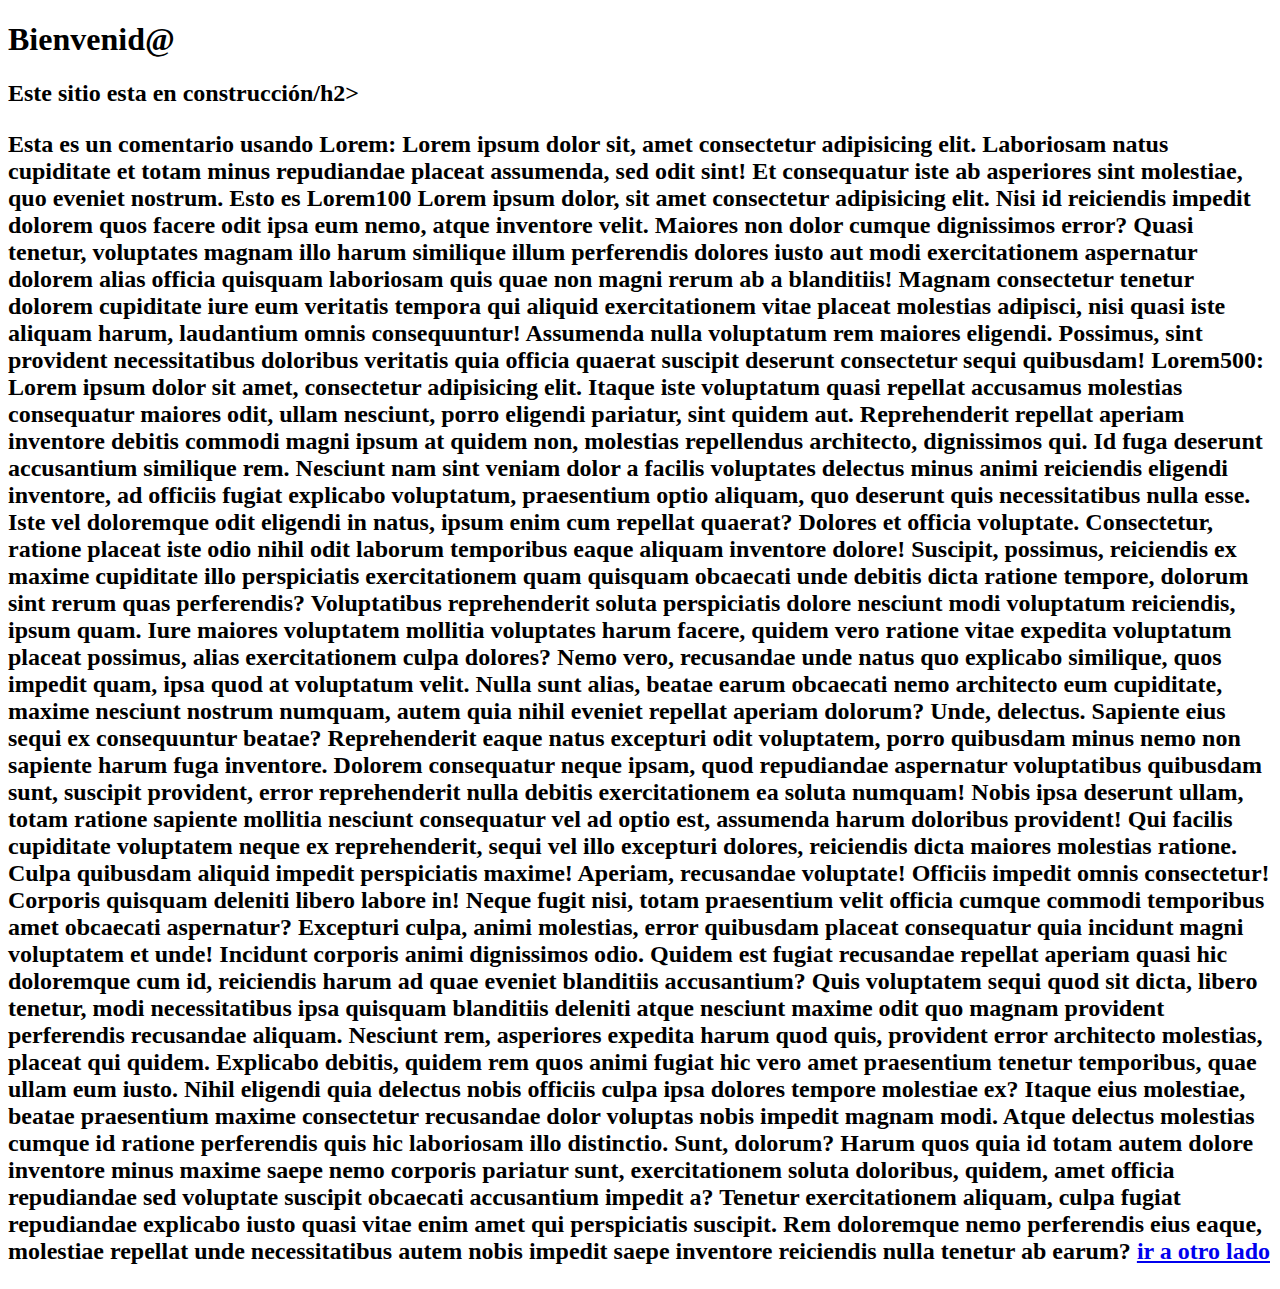
==== index.html @ c5bebebd "update" ====
<!doctype html>
<html>

<head>
    <title>Harrison Malagon</title>
    <meta charset="utf-8">
</head>

<body>

    <h1>Bienvenid@</h1>
    <h2>Este sitio esta en construcción/h2>
    <p>
        Esta es un comentario usando Lorem:
        Lorem ipsum dolor sit, amet consectetur adipisicing elit. Laboriosam natus cupiditate et totam minus repudiandae
        placeat assumenda, sed odit sint! Et consequatur iste ab asperiores sint molestiae, quo eveniet nostrum.
        Esto es Lorem100
        Lorem ipsum dolor, sit amet consectetur adipisicing elit. Nisi id reiciendis impedit dolorem quos facere odit ipsa eum nemo, atque inventore velit. Maiores non dolor cumque dignissimos error? Quasi tenetur, voluptates magnam illo harum similique illum perferendis dolores iusto aut modi exercitationem aspernatur dolorem alias officia quisquam laboriosam quis quae non magni rerum ab a blanditiis! Magnam consectetur tenetur dolorem cupiditate iure eum veritatis tempora qui aliquid exercitationem vitae placeat molestias adipisci, nisi quasi iste aliquam harum, laudantium omnis consequuntur! Assumenda nulla voluptatum rem maiores eligendi. Possimus, sint provident necessitatibus doloribus veritatis quia officia quaerat suscipit deserunt consectetur sequi quibusdam!
        Lorem500:
        Lorem ipsum dolor sit amet, consectetur adipisicing elit. Itaque iste voluptatum quasi repellat accusamus molestias consequatur maiores odit, ullam nesciunt, porro eligendi pariatur, sint quidem aut. Reprehenderit repellat aperiam inventore debitis commodi magni ipsum at quidem non, molestias repellendus architecto, dignissimos qui. Id fuga deserunt accusantium similique rem. Nesciunt nam sint veniam dolor a facilis voluptates delectus minus animi reiciendis eligendi inventore, ad officiis fugiat explicabo voluptatum, praesentium optio aliquam, quo deserunt quis necessitatibus nulla esse. Iste vel doloremque odit eligendi in natus, ipsum enim cum repellat quaerat? Dolores et officia voluptate. Consectetur, ratione placeat iste odio nihil odit laborum temporibus eaque aliquam inventore dolore! Suscipit, possimus, reiciendis ex maxime cupiditate illo perspiciatis exercitationem quam quisquam obcaecati unde debitis dicta ratione tempore, dolorum sint rerum quas perferendis? Voluptatibus reprehenderit soluta perspiciatis dolore nesciunt modi voluptatum reiciendis, ipsum quam. Iure maiores voluptatem mollitia voluptates harum facere, quidem vero ratione vitae expedita voluptatum placeat possimus, alias exercitationem culpa dolores? Nemo vero, recusandae unde natus quo explicabo similique, quos impedit quam, ipsa quod at voluptatum velit. Nulla sunt alias, beatae earum obcaecati nemo architecto eum cupiditate, maxime nesciunt nostrum numquam, autem quia nihil eveniet repellat aperiam dolorum? Unde, delectus. Sapiente eius sequi ex consequuntur beatae? Reprehenderit eaque natus excepturi odit voluptatem, porro quibusdam minus nemo non sapiente harum fuga inventore. Dolorem consequatur neque ipsam, quod repudiandae aspernatur voluptatibus quibusdam sunt, suscipit provident, error reprehenderit nulla debitis exercitationem ea soluta numquam! Nobis ipsa deserunt ullam, totam ratione sapiente mollitia nesciunt consequatur vel ad optio est, assumenda harum doloribus provident! Qui facilis cupiditate voluptatem neque ex reprehenderit, sequi vel illo excepturi dolores, reiciendis dicta maiores molestias ratione. Culpa quibusdam aliquid impedit perspiciatis maxime! Aperiam, recusandae voluptate! Officiis impedit omnis consectetur! Corporis quisquam deleniti libero labore in! Neque fugit nisi, totam praesentium velit officia cumque commodi temporibus amet obcaecati aspernatur? Excepturi culpa, animi molestias, error quibusdam placeat consequatur quia incidunt magni voluptatem et unde! Incidunt corporis animi dignissimos odio. Quidem est fugiat recusandae repellat aperiam quasi hic doloremque cum id, reiciendis harum ad quae eveniet blanditiis accusantium? Quis voluptatem sequi quod sit dicta, libero tenetur, modi necessitatibus ipsa quisquam blanditiis deleniti atque nesciunt maxime odit quo magnam provident perferendis recusandae aliquam. Nesciunt rem, asperiores expedita harum quod quis, provident error architecto molestias, placeat qui quidem. Explicabo debitis, quidem rem quos animi fugiat hic vero amet praesentium tenetur temporibus, quae ullam eum iusto. Nihil eligendi quia delectus nobis officiis culpa ipsa dolores tempore molestiae ex? Itaque eius molestiae, beatae praesentium maxime consectetur recusandae dolor voluptas nobis impedit magnam modi. Atque delectus molestias cumque id ratione perferendis quis hic laboriosam illo distinctio. Sunt, dolorum? Harum quos quia id totam autem dolore inventore minus maxime saepe nemo corporis pariatur sunt, exercitationem soluta doloribus, quidem, amet officia repudiandae sed voluptate suscipit obcaecati accusantium impedit a? Tenetur exercitationem aliquam, culpa fugiat repudiandae explicabo iusto quasi vitae enim amet qui perspiciatis suscipit. Rem doloremque nemo perferendis eius eaque, molestiae repellat unde necessitatibus autem nobis impedit saepe inventore reiciendis nulla tenetur ab earum?
        
<a href="Pagina2.html">ir a otro lado</a>

</body>

</html>
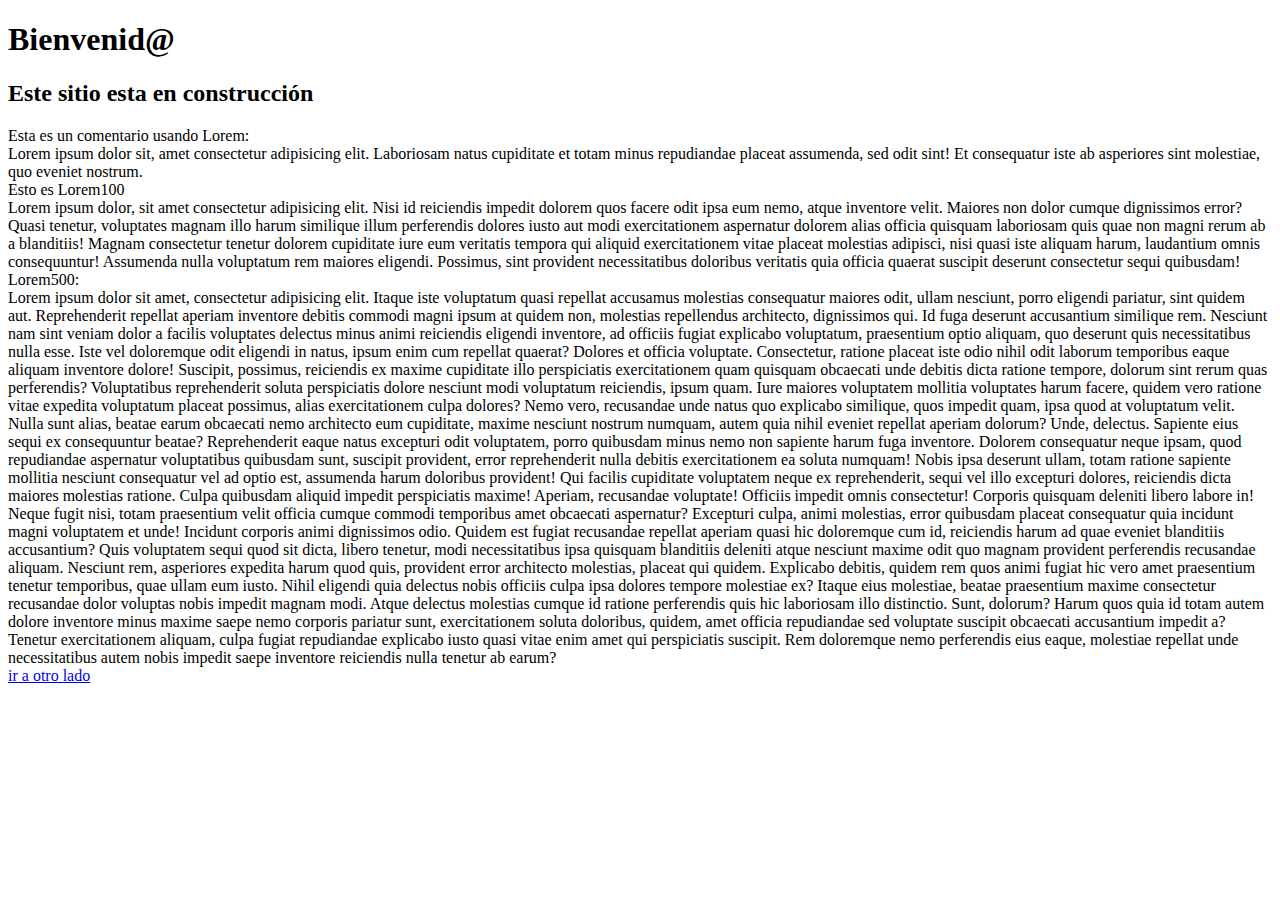
==== commit 26e890cd: "update" ====
--- a/index.html
+++ b/index.html
@@ -9,15 +9,15 @@
 <body>
 
     <h1>Bienvenid@</h1>
-    <h2>Este sitio esta en construcción/h2>
+    <h2>Este sitio esta en construcción</h2>
     <p>
-        Esta es un comentario usando Lorem:
+        Esta es un comentario usando Lorem:</br>
         Lorem ipsum dolor sit, amet consectetur adipisicing elit. Laboriosam natus cupiditate et totam minus repudiandae
-        placeat assumenda, sed odit sint! Et consequatur iste ab asperiores sint molestiae, quo eveniet nostrum.
-        Esto es Lorem100
-        Lorem ipsum dolor, sit amet consectetur adipisicing elit. Nisi id reiciendis impedit dolorem quos facere odit ipsa eum nemo, atque inventore velit. Maiores non dolor cumque dignissimos error? Quasi tenetur, voluptates magnam illo harum similique illum perferendis dolores iusto aut modi exercitationem aspernatur dolorem alias officia quisquam laboriosam quis quae non magni rerum ab a blanditiis! Magnam consectetur tenetur dolorem cupiditate iure eum veritatis tempora qui aliquid exercitationem vitae placeat molestias adipisci, nisi quasi iste aliquam harum, laudantium omnis consequuntur! Assumenda nulla voluptatum rem maiores eligendi. Possimus, sint provident necessitatibus doloribus veritatis quia officia quaerat suscipit deserunt consectetur sequi quibusdam!
-        Lorem500:
-        Lorem ipsum dolor sit amet, consectetur adipisicing elit. Itaque iste voluptatum quasi repellat accusamus molestias consequatur maiores odit, ullam nesciunt, porro eligendi pariatur, sint quidem aut. Reprehenderit repellat aperiam inventore debitis commodi magni ipsum at quidem non, molestias repellendus architecto, dignissimos qui. Id fuga deserunt accusantium similique rem. Nesciunt nam sint veniam dolor a facilis voluptates delectus minus animi reiciendis eligendi inventore, ad officiis fugiat explicabo voluptatum, praesentium optio aliquam, quo deserunt quis necessitatibus nulla esse. Iste vel doloremque odit eligendi in natus, ipsum enim cum repellat quaerat? Dolores et officia voluptate. Consectetur, ratione placeat iste odio nihil odit laborum temporibus eaque aliquam inventore dolore! Suscipit, possimus, reiciendis ex maxime cupiditate illo perspiciatis exercitationem quam quisquam obcaecati unde debitis dicta ratione tempore, dolorum sint rerum quas perferendis? Voluptatibus reprehenderit soluta perspiciatis dolore nesciunt modi voluptatum reiciendis, ipsum quam. Iure maiores voluptatem mollitia voluptates harum facere, quidem vero ratione vitae expedita voluptatum placeat possimus, alias exercitationem culpa dolores? Nemo vero, recusandae unde natus quo explicabo similique, quos impedit quam, ipsa quod at voluptatum velit. Nulla sunt alias, beatae earum obcaecati nemo architecto eum cupiditate, maxime nesciunt nostrum numquam, autem quia nihil eveniet repellat aperiam dolorum? Unde, delectus. Sapiente eius sequi ex consequuntur beatae? Reprehenderit eaque natus excepturi odit voluptatem, porro quibusdam minus nemo non sapiente harum fuga inventore. Dolorem consequatur neque ipsam, quod repudiandae aspernatur voluptatibus quibusdam sunt, suscipit provident, error reprehenderit nulla debitis exercitationem ea soluta numquam! Nobis ipsa deserunt ullam, totam ratione sapiente mollitia nesciunt consequatur vel ad optio est, assumenda harum doloribus provident! Qui facilis cupiditate voluptatem neque ex reprehenderit, sequi vel illo excepturi dolores, reiciendis dicta maiores molestias ratione. Culpa quibusdam aliquid impedit perspiciatis maxime! Aperiam, recusandae voluptate! Officiis impedit omnis consectetur! Corporis quisquam deleniti libero labore in! Neque fugit nisi, totam praesentium velit officia cumque commodi temporibus amet obcaecati aspernatur? Excepturi culpa, animi molestias, error quibusdam placeat consequatur quia incidunt magni voluptatem et unde! Incidunt corporis animi dignissimos odio. Quidem est fugiat recusandae repellat aperiam quasi hic doloremque cum id, reiciendis harum ad quae eveniet blanditiis accusantium? Quis voluptatem sequi quod sit dicta, libero tenetur, modi necessitatibus ipsa quisquam blanditiis deleniti atque nesciunt maxime odit quo magnam provident perferendis recusandae aliquam. Nesciunt rem, asperiores expedita harum quod quis, provident error architecto molestias, placeat qui quidem. Explicabo debitis, quidem rem quos animi fugiat hic vero amet praesentium tenetur temporibus, quae ullam eum iusto. Nihil eligendi quia delectus nobis officiis culpa ipsa dolores tempore molestiae ex? Itaque eius molestiae, beatae praesentium maxime consectetur recusandae dolor voluptas nobis impedit magnam modi. Atque delectus molestias cumque id ratione perferendis quis hic laboriosam illo distinctio. Sunt, dolorum? Harum quos quia id totam autem dolore inventore minus maxime saepe nemo corporis pariatur sunt, exercitationem soluta doloribus, quidem, amet officia repudiandae sed voluptate suscipit obcaecati accusantium impedit a? Tenetur exercitationem aliquam, culpa fugiat repudiandae explicabo iusto quasi vitae enim amet qui perspiciatis suscipit. Rem doloremque nemo perferendis eius eaque, molestiae repellat unde necessitatibus autem nobis impedit saepe inventore reiciendis nulla tenetur ab earum?
+        placeat assumenda, sed odit sint! Et consequatur iste ab asperiores sint molestiae, quo eveniet nostrum.</br>
+        Esto es Lorem100</br>
+        Lorem ipsum dolor, sit amet consectetur adipisicing elit. Nisi id reiciendis impedit dolorem quos facere odit ipsa eum nemo, atque inventore velit. Maiores non dolor cumque dignissimos error? Quasi tenetur, voluptates magnam illo harum similique illum perferendis dolores iusto aut modi exercitationem aspernatur dolorem alias officia quisquam laboriosam quis quae non magni rerum ab a blanditiis! Magnam consectetur tenetur dolorem cupiditate iure eum veritatis tempora qui aliquid exercitationem vitae placeat molestias adipisci, nisi quasi iste aliquam harum, laudantium omnis consequuntur! Assumenda nulla voluptatum rem maiores eligendi. Possimus, sint provident necessitatibus doloribus veritatis quia officia quaerat suscipit deserunt consectetur sequi quibusdam!</br>
+        Lorem500:</br>
+        Lorem ipsum dolor sit amet, consectetur adipisicing elit. Itaque iste voluptatum quasi repellat accusamus molestias consequatur maiores odit, ullam nesciunt, porro eligendi pariatur, sint quidem aut. Reprehenderit repellat aperiam inventore debitis commodi magni ipsum at quidem non, molestias repellendus architecto, dignissimos qui. Id fuga deserunt accusantium similique rem. Nesciunt nam sint veniam dolor a facilis voluptates delectus minus animi reiciendis eligendi inventore, ad officiis fugiat explicabo voluptatum, praesentium optio aliquam, quo deserunt quis necessitatibus nulla esse. Iste vel doloremque odit eligendi in natus, ipsum enim cum repellat quaerat? Dolores et officia voluptate. Consectetur, ratione placeat iste odio nihil odit laborum temporibus eaque aliquam inventore dolore! Suscipit, possimus, reiciendis ex maxime cupiditate illo perspiciatis exercitationem quam quisquam obcaecati unde debitis dicta ratione tempore, dolorum sint rerum quas perferendis? Voluptatibus reprehenderit soluta perspiciatis dolore nesciunt modi voluptatum reiciendis, ipsum quam. Iure maiores voluptatem mollitia voluptates harum facere, quidem vero ratione vitae expedita voluptatum placeat possimus, alias exercitationem culpa dolores? Nemo vero, recusandae unde natus quo explicabo similique, quos impedit quam, ipsa quod at voluptatum velit. Nulla sunt alias, beatae earum obcaecati nemo architecto eum cupiditate, maxime nesciunt nostrum numquam, autem quia nihil eveniet repellat aperiam dolorum? Unde, delectus. Sapiente eius sequi ex consequuntur beatae? Reprehenderit eaque natus excepturi odit voluptatem, porro quibusdam minus nemo non sapiente harum fuga inventore. Dolorem consequatur neque ipsam, quod repudiandae aspernatur voluptatibus quibusdam sunt, suscipit provident, error reprehenderit nulla debitis exercitationem ea soluta numquam! Nobis ipsa deserunt ullam, totam ratione sapiente mollitia nesciunt consequatur vel ad optio est, assumenda harum doloribus provident! Qui facilis cupiditate voluptatem neque ex reprehenderit, sequi vel illo excepturi dolores, reiciendis dicta maiores molestias ratione. Culpa quibusdam aliquid impedit perspiciatis maxime! Aperiam, recusandae voluptate! Officiis impedit omnis consectetur! Corporis quisquam deleniti libero labore in! Neque fugit nisi, totam praesentium velit officia cumque commodi temporibus amet obcaecati aspernatur? Excepturi culpa, animi molestias, error quibusdam placeat consequatur quia incidunt magni voluptatem et unde! Incidunt corporis animi dignissimos odio. Quidem est fugiat recusandae repellat aperiam quasi hic doloremque cum id, reiciendis harum ad quae eveniet blanditiis accusantium? Quis voluptatem sequi quod sit dicta, libero tenetur, modi necessitatibus ipsa quisquam blanditiis deleniti atque nesciunt maxime odit quo magnam provident perferendis recusandae aliquam. Nesciunt rem, asperiores expedita harum quod quis, provident error architecto molestias, placeat qui quidem. Explicabo debitis, quidem rem quos animi fugiat hic vero amet praesentium tenetur temporibus, quae ullam eum iusto. Nihil eligendi quia delectus nobis officiis culpa ipsa dolores tempore molestiae ex? Itaque eius molestiae, beatae praesentium maxime consectetur recusandae dolor voluptas nobis impedit magnam modi. Atque delectus molestias cumque id ratione perferendis quis hic laboriosam illo distinctio. Sunt, dolorum? Harum quos quia id totam autem dolore inventore minus maxime saepe nemo corporis pariatur sunt, exercitationem soluta doloribus, quidem, amet officia repudiandae sed voluptate suscipit obcaecati accusantium impedit a? Tenetur exercitationem aliquam, culpa fugiat repudiandae explicabo iusto quasi vitae enim amet qui perspiciatis suscipit. Rem doloremque nemo perferendis eius eaque, molestiae repellat unde necessitatibus autem nobis impedit saepe inventore reiciendis nulla tenetur ab earum?</br>
         
 <a href="Pagina2.html">ir a otro lado</a>
 
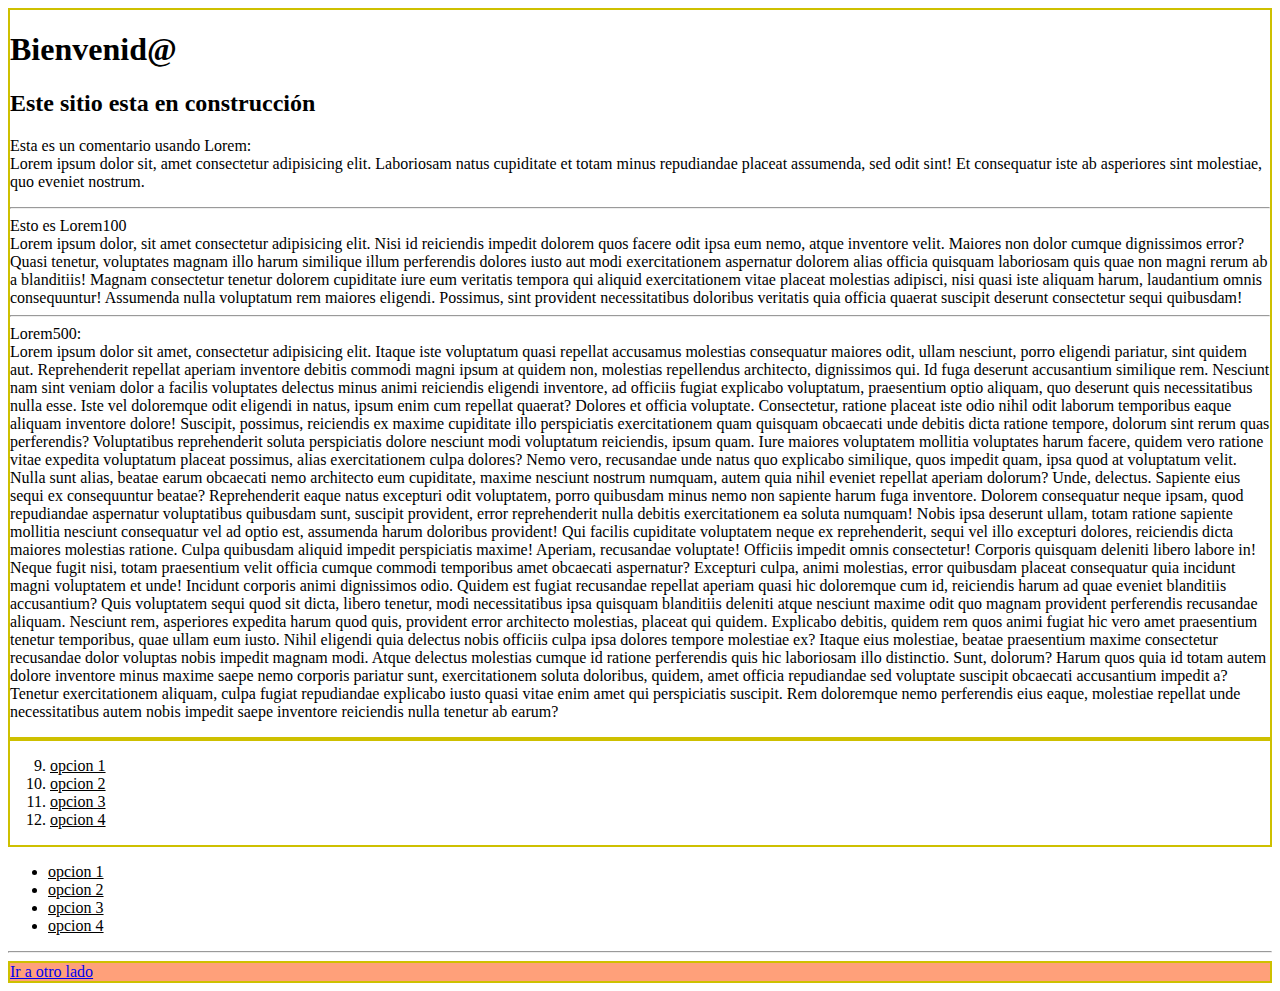
==== commit a83ca60a: "Actualizacion de Pagina 2, Multimedia" ====
--- a/index.html
+++ b/index.html
@@ -3,24 +3,57 @@
 
 <head>
     <title>Harrison Malagon</title>
+    <link rel="shortcut icon" href="imgs/foto_ave.jpg" type="image/x-icon">
     <meta charset="utf-8">
+    <!-- <style type="text/css">
+    </style> -->
+    <!--Esto hace referencia al estilo del Sitio-->
+    <link rel="stylesheet" href="css/main.css">
+
 </head>
 
 <body>
+    
+    <header class="seccion">
+        <h1>Bienvenid@</h1>
+        <h2>Este sitio esta en construcción</h2>
+        <p>
+            Esta es un comentario usando Lorem:</br>
+            Lorem ipsum dolor sit, amet consectetur adipisicing elit. Laboriosam natus cupiditate et totam minus repudiandae
+            placeat assumenda, sed odit sint! Et consequatur iste ab asperiores sint molestiae, quo eveniet nostrum.</br>
+            <hr>Esto es Lorem100</br>
+            Lorem ipsum dolor, sit amet consectetur adipisicing elit. Nisi id reiciendis impedit dolorem quos facere odit ipsa eum nemo, atque inventore velit. Maiores non dolor cumque dignissimos error? Quasi tenetur, voluptates magnam illo harum similique illum perferendis dolores iusto aut modi exercitationem aspernatur dolorem alias officia quisquam laboriosam quis quae non magni rerum ab a blanditiis! Magnam consectetur tenetur dolorem cupiditate iure eum veritatis tempora qui aliquid exercitationem vitae placeat molestias adipisci, nisi quasi iste aliquam harum, laudantium omnis consequuntur! Assumenda nulla voluptatum rem maiores eligendi. Possimus, sint provident necessitatibus doloribus veritatis quia officia quaerat suscipit deserunt consectetur sequi quibusdam!</br>
+            <hr>
+            Lorem500:</br>
+            Lorem ipsum dolor sit amet, consectetur adipisicing elit. Itaque iste voluptatum quasi repellat accusamus molestias consequatur maiores odit, ullam nesciunt, porro eligendi pariatur, sint quidem aut. Reprehenderit repellat aperiam inventore debitis commodi magni ipsum at quidem non, molestias repellendus architecto, dignissimos qui. Id fuga deserunt accusantium similique rem. Nesciunt nam sint veniam dolor a facilis voluptates delectus minus animi reiciendis eligendi inventore, ad officiis fugiat explicabo voluptatum, praesentium optio aliquam, quo deserunt quis necessitatibus nulla esse. Iste vel doloremque odit eligendi in natus, ipsum enim cum repellat quaerat? Dolores et officia voluptate. Consectetur, ratione placeat iste odio nihil odit laborum temporibus eaque aliquam inventore dolore! Suscipit, possimus, reiciendis ex maxime cupiditate illo perspiciatis exercitationem quam quisquam obcaecati unde debitis dicta ratione tempore, dolorum sint rerum quas perferendis? Voluptatibus reprehenderit soluta perspiciatis dolore nesciunt modi voluptatum reiciendis, ipsum quam. Iure maiores voluptatem mollitia voluptates harum facere, quidem vero ratione vitae expedita voluptatum placeat possimus, alias exercitationem culpa dolores? Nemo vero, recusandae unde natus quo explicabo similique, quos impedit quam, ipsa quod at voluptatum velit. Nulla sunt alias, beatae earum obcaecati nemo architecto eum cupiditate, maxime nesciunt nostrum numquam, autem quia nihil eveniet repellat aperiam dolorum? Unde, delectus. Sapiente eius sequi ex consequuntur beatae? Reprehenderit eaque natus excepturi odit voluptatem, porro quibusdam minus nemo non sapiente harum fuga inventore. Dolorem consequatur neque ipsam, quod repudiandae aspernatur voluptatibus quibusdam sunt, suscipit provident, error reprehenderit nulla debitis exercitationem ea soluta numquam! Nobis ipsa deserunt ullam, totam ratione sapiente mollitia nesciunt consequatur vel ad optio est, assumenda harum doloribus provident! Qui facilis cupiditate voluptatem neque ex reprehenderit, sequi vel illo excepturi dolores, reiciendis dicta maiores molestias ratione. Culpa quibusdam aliquid impedit perspiciatis maxime! Aperiam, recusandae voluptate! Officiis impedit omnis consectetur! Corporis quisquam deleniti libero labore in! Neque fugit nisi, totam praesentium velit officia cumque commodi temporibus amet obcaecati aspernatur? Excepturi culpa, animi molestias, error quibusdam placeat consequatur quia incidunt magni voluptatem et unde! Incidunt corporis animi dignissimos odio. Quidem est fugiat recusandae repellat aperiam quasi hic doloremque cum id, reiciendis harum ad quae eveniet blanditiis accusantium? Quis voluptatem sequi quod sit dicta, libero tenetur, modi necessitatibus ipsa quisquam blanditiis deleniti atque nesciunt maxime odit quo magnam provident perferendis recusandae aliquam. Nesciunt rem, asperiores expedita harum quod quis, provident error architecto molestias, placeat qui quidem. Explicabo debitis, quidem rem quos animi fugiat hic vero amet praesentium tenetur temporibus, quae ullam eum iusto. Nihil eligendi quia delectus nobis officiis culpa ipsa dolores tempore molestiae ex? Itaque eius molestiae, beatae praesentium maxime consectetur recusandae dolor voluptas nobis impedit magnam modi. Atque delectus molestias cumque id ratione perferendis quis hic laboriosam illo distinctio. Sunt, dolorum? Harum quos quia id totam autem dolore inventore minus maxime saepe nemo corporis pariatur sunt, exercitationem soluta doloribus, quidem, amet officia repudiandae sed voluptate suscipit obcaecati accusantium impedit a? Tenetur exercitationem aliquam, culpa fugiat repudiandae explicabo iusto quasi vitae enim amet qui perspiciatis suscipit. Rem doloremque nemo perferendis eius eaque, molestiae repellat unde necessitatibus autem nobis impedit saepe inventore reiciendis nulla tenetur ab earum?</br>
+        </p>
+    </header>
+    <section class="seccion">
+        <OL start="9">
+        <li>opcion 1</li>
+        <li>opcion 2</li>
+        <li>opcion 3</li>
+        <li>opcion 4</li>
+    </OL>    
+    </section>
+<!---->
+    <section>
+        <ul>
+            <li>opcion 1</li>
+            <li>opcion 2</li>
+            <li>opcion 3</li>
+            <li>opcion 4</li>
+        </ul>
+    </section>
+<!-- Puedo usar ub "</br>" para saltar de linea-->
 
-    <h1>Bienvenid@</h1>
-    <h2>Este sitio esta en construcción</h2>
-    <p>
-        Esta es un comentario usando Lorem:</br>
-        Lorem ipsum dolor sit, amet consectetur adipisicing elit. Laboriosam natus cupiditate et totam minus repudiandae
-        placeat assumenda, sed odit sint! Et consequatur iste ab asperiores sint molestiae, quo eveniet nostrum.</br>
-        Esto es Lorem100</br>
-        Lorem ipsum dolor, sit amet consectetur adipisicing elit. Nisi id reiciendis impedit dolorem quos facere odit ipsa eum nemo, atque inventore velit. Maiores non dolor cumque dignissimos error? Quasi tenetur, voluptates magnam illo harum similique illum perferendis dolores iusto aut modi exercitationem aspernatur dolorem alias officia quisquam laboriosam quis quae non magni rerum ab a blanditiis! Magnam consectetur tenetur dolorem cupiditate iure eum veritatis tempora qui aliquid exercitationem vitae placeat molestias adipisci, nisi quasi iste aliquam harum, laudantium omnis consequuntur! Assumenda nulla voluptatum rem maiores eligendi. Possimus, sint provident necessitatibus doloribus veritatis quia officia quaerat suscipit deserunt consectetur sequi quibusdam!</br>
-        Lorem500:</br>
-        Lorem ipsum dolor sit amet, consectetur adipisicing elit. Itaque iste voluptatum quasi repellat accusamus molestias consequatur maiores odit, ullam nesciunt, porro eligendi pariatur, sint quidem aut. Reprehenderit repellat aperiam inventore debitis commodi magni ipsum at quidem non, molestias repellendus architecto, dignissimos qui. Id fuga deserunt accusantium similique rem. Nesciunt nam sint veniam dolor a facilis voluptates delectus minus animi reiciendis eligendi inventore, ad officiis fugiat explicabo voluptatum, praesentium optio aliquam, quo deserunt quis necessitatibus nulla esse. Iste vel doloremque odit eligendi in natus, ipsum enim cum repellat quaerat? Dolores et officia voluptate. Consectetur, ratione placeat iste odio nihil odit laborum temporibus eaque aliquam inventore dolore! Suscipit, possimus, reiciendis ex maxime cupiditate illo perspiciatis exercitationem quam quisquam obcaecati unde debitis dicta ratione tempore, dolorum sint rerum quas perferendis? Voluptatibus reprehenderit soluta perspiciatis dolore nesciunt modi voluptatum reiciendis, ipsum quam. Iure maiores voluptatem mollitia voluptates harum facere, quidem vero ratione vitae expedita voluptatum placeat possimus, alias exercitationem culpa dolores? Nemo vero, recusandae unde natus quo explicabo similique, quos impedit quam, ipsa quod at voluptatum velit. Nulla sunt alias, beatae earum obcaecati nemo architecto eum cupiditate, maxime nesciunt nostrum numquam, autem quia nihil eveniet repellat aperiam dolorum? Unde, delectus. Sapiente eius sequi ex consequuntur beatae? Reprehenderit eaque natus excepturi odit voluptatem, porro quibusdam minus nemo non sapiente harum fuga inventore. Dolorem consequatur neque ipsam, quod repudiandae aspernatur voluptatibus quibusdam sunt, suscipit provident, error reprehenderit nulla debitis exercitationem ea soluta numquam! Nobis ipsa deserunt ullam, totam ratione sapiente mollitia nesciunt consequatur vel ad optio est, assumenda harum doloribus provident! Qui facilis cupiditate voluptatem neque ex reprehenderit, sequi vel illo excepturi dolores, reiciendis dicta maiores molestias ratione. Culpa quibusdam aliquid impedit perspiciatis maxime! Aperiam, recusandae voluptate! Officiis impedit omnis consectetur! Corporis quisquam deleniti libero labore in! Neque fugit nisi, totam praesentium velit officia cumque commodi temporibus amet obcaecati aspernatur? Excepturi culpa, animi molestias, error quibusdam placeat consequatur quia incidunt magni voluptatem et unde! Incidunt corporis animi dignissimos odio. Quidem est fugiat recusandae repellat aperiam quasi hic doloremque cum id, reiciendis harum ad quae eveniet blanditiis accusantium? Quis voluptatem sequi quod sit dicta, libero tenetur, modi necessitatibus ipsa quisquam blanditiis deleniti atque nesciunt maxime odit quo magnam provident perferendis recusandae aliquam. Nesciunt rem, asperiores expedita harum quod quis, provident error architecto molestias, placeat qui quidem. Explicabo debitis, quidem rem quos animi fugiat hic vero amet praesentium tenetur temporibus, quae ullam eum iusto. Nihil eligendi quia delectus nobis officiis culpa ipsa dolores tempore molestiae ex? Itaque eius molestiae, beatae praesentium maxime consectetur recusandae dolor voluptas nobis impedit magnam modi. Atque delectus molestias cumque id ratione perferendis quis hic laboriosam illo distinctio. Sunt, dolorum? Harum quos quia id totam autem dolore inventore minus maxime saepe nemo corporis pariatur sunt, exercitationem soluta doloribus, quidem, amet officia repudiandae sed voluptate suscipit obcaecati accusantium impedit a? Tenetur exercitationem aliquam, culpa fugiat repudiandae explicabo iusto quasi vitae enim amet qui perspiciatis suscipit. Rem doloremque nemo perferendis eius eaque, molestiae repellat unde necessitatibus autem nobis impedit saepe inventore reiciendis nulla tenetur ab earum?</br>
-        
-<a href="Pagina2.html">ir a otro lado</a>
+<hr>
+    <footer class="seccion" id="contenedor_direccion">
 
+        <a href="Pagina2.html">Ir a otro lado</a>
+
+    </footer>
+</hr>
 </body>
 
 </html>--- a/css/main.css
+++ b/css/main.css
@@ -0,0 +1,11 @@
+
+#contenedor_direccion{
+    /* background: rgb(255, 230, 0); */
+    background: lightsalmon;
+}
+.seccion{
+    border: 2px solid rgb(206, 192, 0);;
+}
+li{
+    text-decoration: underline;
+}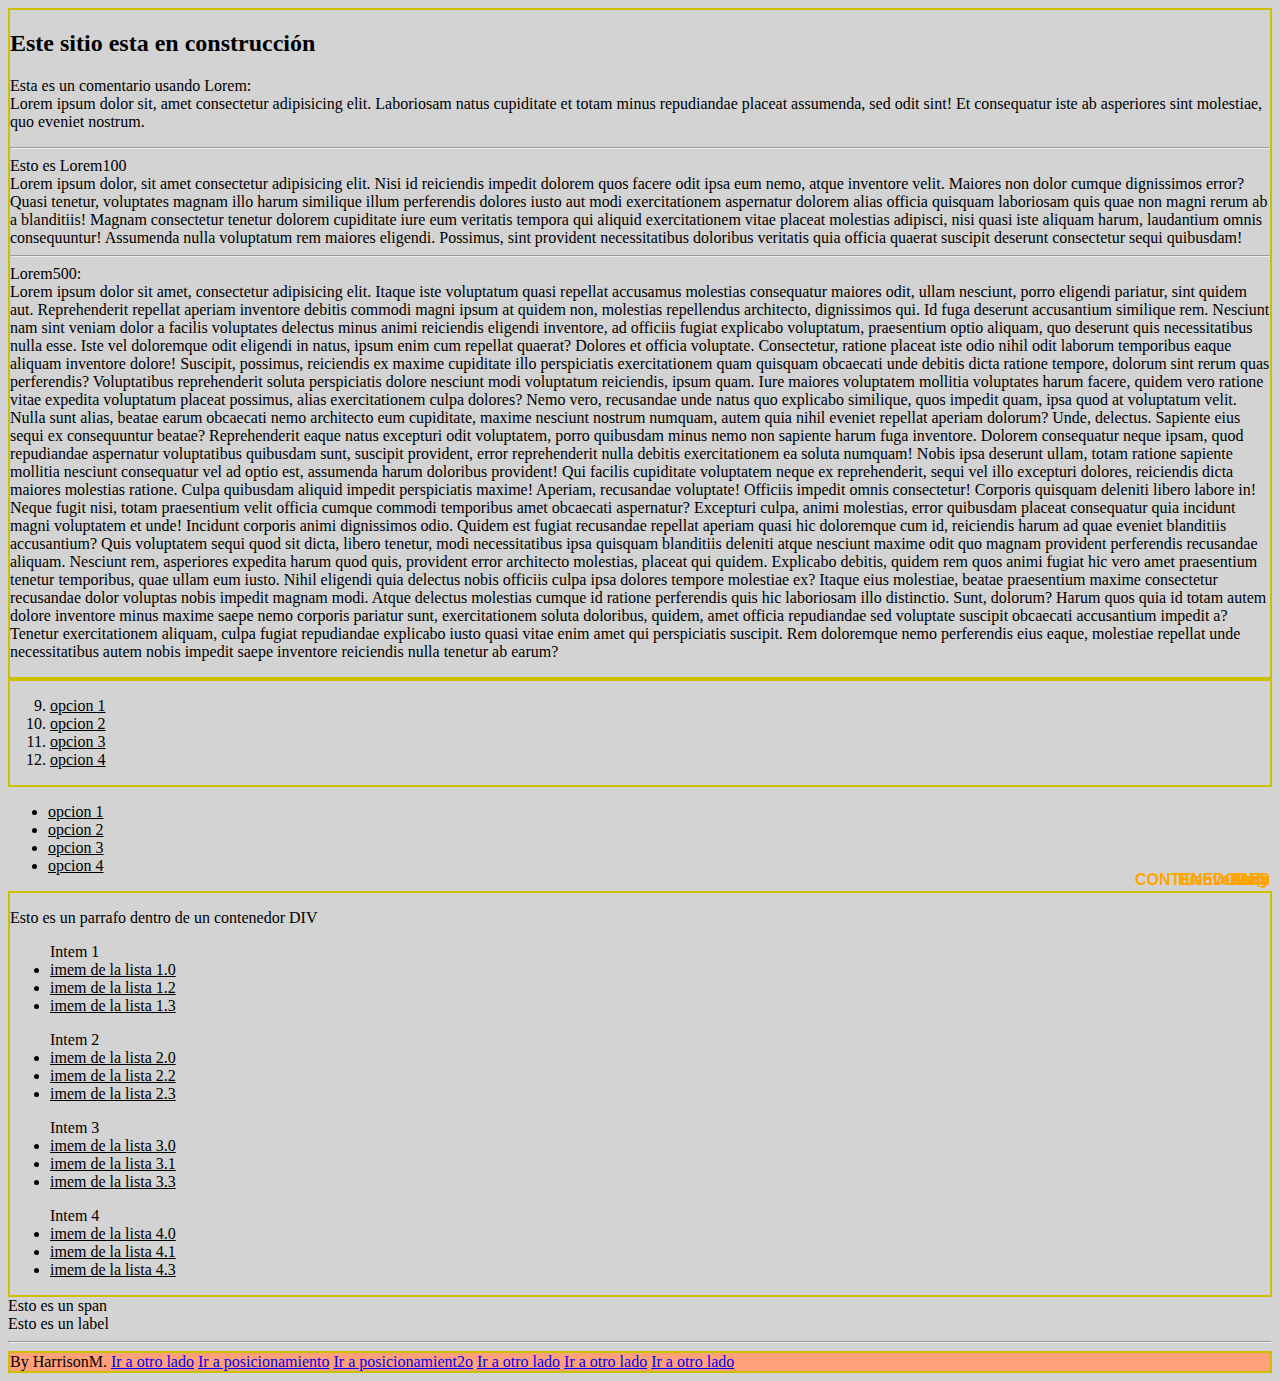
==== commit 557a8d89: "nuevos archivos" ====
--- a/index.html
+++ b/index.html
@@ -13,45 +13,92 @@
 </head>
 
 <body>
-    
-    <header class="seccion">
-        <h1>Bienvenid@</h1>
-        <h2>Este sitio esta en construcción</h2>
-        <p>
-            Esta es un comentario usando Lorem:</br>
-            Lorem ipsum dolor sit, amet consectetur adipisicing elit. Laboriosam natus cupiditate et totam minus repudiandae
-            placeat assumenda, sed odit sint! Et consequatur iste ab asperiores sint molestiae, quo eveniet nostrum.</br>
-            <hr>Esto es Lorem100</br>
-            Lorem ipsum dolor, sit amet consectetur adipisicing elit. Nisi id reiciendis impedit dolorem quos facere odit ipsa eum nemo, atque inventore velit. Maiores non dolor cumque dignissimos error? Quasi tenetur, voluptates magnam illo harum similique illum perferendis dolores iusto aut modi exercitationem aspernatur dolorem alias officia quisquam laboriosam quis quae non magni rerum ab a blanditiis! Magnam consectetur tenetur dolorem cupiditate iure eum veritatis tempora qui aliquid exercitationem vitae placeat molestias adipisci, nisi quasi iste aliquam harum, laudantium omnis consequuntur! Assumenda nulla voluptatum rem maiores eligendi. Possimus, sint provident necessitatibus doloribus veritatis quia officia quaerat suscipit deserunt consectetur sequi quibusdam!</br>
-            <hr>
-            Lorem500:</br>
-            Lorem ipsum dolor sit amet, consectetur adipisicing elit. Itaque iste voluptatum quasi repellat accusamus molestias consequatur maiores odit, ullam nesciunt, porro eligendi pariatur, sint quidem aut. Reprehenderit repellat aperiam inventore debitis commodi magni ipsum at quidem non, molestias repellendus architecto, dignissimos qui. Id fuga deserunt accusantium similique rem. Nesciunt nam sint veniam dolor a facilis voluptates delectus minus animi reiciendis eligendi inventore, ad officiis fugiat explicabo voluptatum, praesentium optio aliquam, quo deserunt quis necessitatibus nulla esse. Iste vel doloremque odit eligendi in natus, ipsum enim cum repellat quaerat? Dolores et officia voluptate. Consectetur, ratione placeat iste odio nihil odit laborum temporibus eaque aliquam inventore dolore! Suscipit, possimus, reiciendis ex maxime cupiditate illo perspiciatis exercitationem quam quisquam obcaecati unde debitis dicta ratione tempore, dolorum sint rerum quas perferendis? Voluptatibus reprehenderit soluta perspiciatis dolore nesciunt modi voluptatum reiciendis, ipsum quam. Iure maiores voluptatem mollitia voluptates harum facere, quidem vero ratione vitae expedita voluptatum placeat possimus, alias exercitationem culpa dolores? Nemo vero, recusandae unde natus quo explicabo similique, quos impedit quam, ipsa quod at voluptatum velit. Nulla sunt alias, beatae earum obcaecati nemo architecto eum cupiditate, maxime nesciunt nostrum numquam, autem quia nihil eveniet repellat aperiam dolorum? Unde, delectus. Sapiente eius sequi ex consequuntur beatae? Reprehenderit eaque natus excepturi odit voluptatem, porro quibusdam minus nemo non sapiente harum fuga inventore. Dolorem consequatur neque ipsam, quod repudiandae aspernatur voluptatibus quibusdam sunt, suscipit provident, error reprehenderit nulla debitis exercitationem ea soluta numquam! Nobis ipsa deserunt ullam, totam ratione sapiente mollitia nesciunt consequatur vel ad optio est, assumenda harum doloribus provident! Qui facilis cupiditate voluptatem neque ex reprehenderit, sequi vel illo excepturi dolores, reiciendis dicta maiores molestias ratione. Culpa quibusdam aliquid impedit perspiciatis maxime! Aperiam, recusandae voluptate! Officiis impedit omnis consectetur! Corporis quisquam deleniti libero labore in! Neque fugit nisi, totam praesentium velit officia cumque commodi temporibus amet obcaecati aspernatur? Excepturi culpa, animi molestias, error quibusdam placeat consequatur quia incidunt magni voluptatem et unde! Incidunt corporis animi dignissimos odio. Quidem est fugiat recusandae repellat aperiam quasi hic doloremque cum id, reiciendis harum ad quae eveniet blanditiis accusantium? Quis voluptatem sequi quod sit dicta, libero tenetur, modi necessitatibus ipsa quisquam blanditiis deleniti atque nesciunt maxime odit quo magnam provident perferendis recusandae aliquam. Nesciunt rem, asperiores expedita harum quod quis, provident error architecto molestias, placeat qui quidem. Explicabo debitis, quidem rem quos animi fugiat hic vero amet praesentium tenetur temporibus, quae ullam eum iusto. Nihil eligendi quia delectus nobis officiis culpa ipsa dolores tempore molestiae ex? Itaque eius molestiae, beatae praesentium maxime consectetur recusandae dolor voluptas nobis impedit magnam modi. Atque delectus molestias cumque id ratione perferendis quis hic laboriosam illo distinctio. Sunt, dolorum? Harum quos quia id totam autem dolore inventore minus maxime saepe nemo corporis pariatur sunt, exercitationem soluta doloribus, quidem, amet officia repudiandae sed voluptate suscipit obcaecati accusantium impedit a? Tenetur exercitationem aliquam, culpa fugiat repudiandae explicabo iusto quasi vitae enim amet qui perspiciatis suscipit. Rem doloremque nemo perferendis eius eaque, molestiae repellat unde necessitatibus autem nobis impedit saepe inventore reiciendis nulla tenetur ab earum?</br>
-        </p>
-    </header>
-    <section class="seccion">
-        <OL start="9">
-        <li>opcion 1</li>
-        <li>opcion 2</li>
-        <li>opcion 3</li>
-        <li>opcion 4</li>
-    </OL>    
-    </section>
-<!---->
-    <section>
-        <ul>
+    <h1>Body</h1>
+    <main>    
+        <h1>Main</h1>
+        <header class="seccion">
+            
+            <h1>Bienvenid@</h1>
+            <h2>Este sitio esta en construcción</h2>
+            <!-- Parrafo -->
+            <p>
+                Esta es un comentario usando Lorem:</br>
+                Lorem ipsum dolor sit, amet consectetur adipisicing elit. Laboriosam natus cupiditate et totam minus repudiandae
+                placeat assumenda, sed odit sint! Et consequatur iste ab asperiores sint molestiae, quo eveniet nostrum.</br>
+                <hr>Esto es Lorem100</br>
+                Lorem ipsum dolor, sit amet consectetur adipisicing elit. Nisi id reiciendis impedit dolorem quos facere odit ipsa eum nemo, atque inventore velit. Maiores non dolor cumque dignissimos error? Quasi tenetur, voluptates magnam illo harum similique illum perferendis dolores iusto aut modi exercitationem aspernatur dolorem alias officia quisquam laboriosam quis quae non magni rerum ab a blanditiis! Magnam consectetur tenetur dolorem cupiditate iure eum veritatis tempora qui aliquid exercitationem vitae placeat molestias adipisci, nisi quasi iste aliquam harum, laudantium omnis consequuntur! Assumenda nulla voluptatum rem maiores eligendi. Possimus, sint provident necessitatibus doloribus veritatis quia officia quaerat suscipit deserunt consectetur sequi quibusdam!</br>
+                <hr>
+                Lorem500:</br>
+                Lorem ipsum dolor sit amet, consectetur adipisicing elit. Itaque iste voluptatum quasi repellat accusamus molestias consequatur maiores odit, ullam nesciunt, porro eligendi pariatur, sint quidem aut. Reprehenderit repellat aperiam inventore debitis commodi magni ipsum at quidem non, molestias repellendus architecto, dignissimos qui. Id fuga deserunt accusantium similique rem. Nesciunt nam sint veniam dolor a facilis voluptates delectus minus animi reiciendis eligendi inventore, ad officiis fugiat explicabo voluptatum, praesentium optio aliquam, quo deserunt quis necessitatibus nulla esse. Iste vel doloremque odit eligendi in natus, ipsum enim cum repellat quaerat? Dolores et officia voluptate. Consectetur, ratione placeat iste odio nihil odit laborum temporibus eaque aliquam inventore dolore! Suscipit, possimus, reiciendis ex maxime cupiditate illo perspiciatis exercitationem quam quisquam obcaecati unde debitis dicta ratione tempore, dolorum sint rerum quas perferendis? Voluptatibus reprehenderit soluta perspiciatis dolore nesciunt modi voluptatum reiciendis, ipsum quam. Iure maiores voluptatem mollitia voluptates harum facere, quidem vero ratione vitae expedita voluptatum placeat possimus, alias exercitationem culpa dolores? Nemo vero, recusandae unde natus quo explicabo similique, quos impedit quam, ipsa quod at voluptatum velit. Nulla sunt alias, beatae earum obcaecati nemo architecto eum cupiditate, maxime nesciunt nostrum numquam, autem quia nihil eveniet repellat aperiam dolorum? Unde, delectus. Sapiente eius sequi ex consequuntur beatae? Reprehenderit eaque natus excepturi odit voluptatem, porro quibusdam minus nemo non sapiente harum fuga inventore. Dolorem consequatur neque ipsam, quod repudiandae aspernatur voluptatibus quibusdam sunt, suscipit provident, error reprehenderit nulla debitis exercitationem ea soluta numquam! Nobis ipsa deserunt ullam, totam ratione sapiente mollitia nesciunt consequatur vel ad optio est, assumenda harum doloribus provident! Qui facilis cupiditate voluptatem neque ex reprehenderit, sequi vel illo excepturi dolores, reiciendis dicta maiores molestias ratione. Culpa quibusdam aliquid impedit perspiciatis maxime! Aperiam, recusandae voluptate! Officiis impedit omnis consectetur! Corporis quisquam deleniti libero labore in! Neque fugit nisi, totam praesentium velit officia cumque commodi temporibus amet obcaecati aspernatur? Excepturi culpa, animi molestias, error quibusdam placeat consequatur quia incidunt magni voluptatem et unde! Incidunt corporis animi dignissimos odio. Quidem est fugiat recusandae repellat aperiam quasi hic doloremque cum id, reiciendis harum ad quae eveniet blanditiis accusantium? Quis voluptatem sequi quod sit dicta, libero tenetur, modi necessitatibus ipsa quisquam blanditiis deleniti atque nesciunt maxime odit quo magnam provident perferendis recusandae aliquam. Nesciunt rem, asperiores expedita harum quod quis, provident error architecto molestias, placeat qui quidem. Explicabo debitis, quidem rem quos animi fugiat hic vero amet praesentium tenetur temporibus, quae ullam eum iusto. Nihil eligendi quia delectus nobis officiis culpa ipsa dolores tempore molestiae ex? Itaque eius molestiae, beatae praesentium maxime consectetur recusandae dolor voluptas nobis impedit magnam modi. Atque delectus molestias cumque id ratione perferendis quis hic laboriosam illo distinctio. Sunt, dolorum? Harum quos quia id totam autem dolore inventore minus maxime saepe nemo corporis pariatur sunt, exercitationem soluta doloribus, quidem, amet officia repudiandae sed voluptate suscipit obcaecati accusantium impedit a? Tenetur exercitationem aliquam, culpa fugiat repudiandae explicabo iusto quasi vitae enim amet qui perspiciatis suscipit. Rem doloremque nemo perferendis eius eaque, molestiae repellat unde necessitatibus autem nobis impedit saepe inventore reiciendis nulla tenetur ab earum?</br>
+            </p>
+            <!-- Fin Parrafo -->
+        </header>
+        <section class="seccion">
+            <OL start="9">
             <li>opcion 1</li>
             <li>opcion 2</li>
             <li>opcion 3</li>
             <li>opcion 4</li>
-        </ul>
-    </section>
-<!-- Puedo usar ub "</br>" para saltar de linea-->
+        </OL>    
+        </section>
+         <!---->
+        <seccion>
+            <ul>
+                <li>opcion 1</li>
+                <li>opcion 2</li>
+                <li>opcion 3</li>
+                <li>opcion 4</li>
+            </ul>
+        </seccion>
+    <!-- Puedo usar ub "</br>" para saltar de linea-->
 
+    <div class="seccion">
+            
+            <h1>CONTENEDORES</h1>
+            <p>Esto es un parrafo dentro de un contenedor DIV</p>
+            <ul>Intem 1
+                <li>imem de la lista 1.0</li>
+                <li>imem de la lista 1.2</li>
+                <li>imem de la lista 1.3</li>
+            </ul>
+            <!-- Lista -->
+            <ul>Intem 2
+            <!-- items -->
+                <li>imem de la lista 2.0</li>
+                <li>imem de la lista 2.2</li>
+                <li>imem de la lista 2.3</li>
+            </ul>
+            <ul>Intem 3
+                <li>imem de la lista 3.0</li>
+                <li>imem de la lista 3.1</li>
+                <li>imem de la lista 3.3</li>
+            </ul>
+            <ul>Intem 4
+                <li>imem de la lista 4.0</li>
+                <li>imem de la lista 4.1</li>
+                <li>imem de la lista 4.3</li>
+            </ul>
+            
+    </div>
+    
+    
+   
+<seccion>
+    <span>Esto es un span</span>
+    <br>
+    <label>Esto es un label</label> 
+    <br> 
+</seccion>
+</main>
 <hr>
     <footer class="seccion" id="contenedor_direccion">
-
+        By HarrisonM.
         <a href="Pagina2.html">Ir a otro lado</a>
-
+        <a href="posicionamiento.html">Ir a posicionamiento</a>
+        <a href="posicionamiento2.html">Ir a posicionamient2o</a>
+        <a href="pagina3.html">Ir a otro lado</a>
+        <a href="pagina4.html">Ir a otro lado</a>
+        <a href="pagina5.html">Ir a otro lado</a>
     </footer>
 </hr>
 </body>
--- a/css/main.css
+++ b/css/main.css
@@ -1,11 +1,117 @@
-
-#contenedor_direccion{
+#contenedor_direccion {
     /* background: rgb(255, 230, 0); */
     background: lightsalmon;
 }
-.seccion{
-    border: 2px solid rgb(206, 192, 0);;
+
+.seccion {
+    border: 2px solid rgb(206, 192, 0);
+    ;
 }
-li{
+
+li {
     text-decoration: underline;
-}+}
+
+body {
+    background-color: lightgray;
+}
+
+#paisaje {
+    position: relative;
+    width: 800px;
+    height: 500px;
+    border: 1px solid gray;
+    background: #00BFFF;
+    margin: 30px auto;
+    overflow: hidden;
+}
+
+.objeto {
+    position: absolute;
+}
+
+#luna {
+    top: -50;
+    right: 100px;
+}
+
+#nevado {
+    bottom: -29px;
+    left: -30px;
+}
+
+#nevado2 {
+    bottom: -29px;
+    right: -30px;
+}
+
+#foca {
+    bottom: -10px;
+    left: 30;
+}
+
+#nube2 {
+    top: 0px;
+    right: 350px;
+}
+
+#menu_redes{
+    position:fixed;
+    background-color:lightskyblue;
+    width:130px;
+    text-align:center;
+    top:0px;
+    right:0px;
+    border-radius:0px 0px 0px 20px;
+  }
+
+  
+  #contenedor{
+    position:relative;
+    width:600px;
+    height:400px;
+    background:yellow;
+    margin: 90px auto;
+    border:5px solid darkgoldenrod;
+  }
+  .circulo{
+    position:absolute;
+    width:200px;
+    height:200px;
+    border-radius:100%;
+  }
+  
+  .azul{
+    background-color:blue;
+    top:80px;
+    left:150px;
+    z-index:2;
+  }
+  .rojo{
+    background-color:red;
+    left:180px;
+    top:40px;
+    z-index:3;
+  }
+  
+  .blanco{
+    background-color:white;
+    left:250px;
+    top:60px;
+    z-index:0;
+  }
+  .verde{
+    background-color:green;
+    left:220px;
+    top:90px;
+    z-index:2;
+  }
+  
+  h1{
+    font-family:sans-serif;
+    position:absolute;
+    right:10px;
+    bottom:0px;
+    font-size:16px;
+    color:orange;
+  }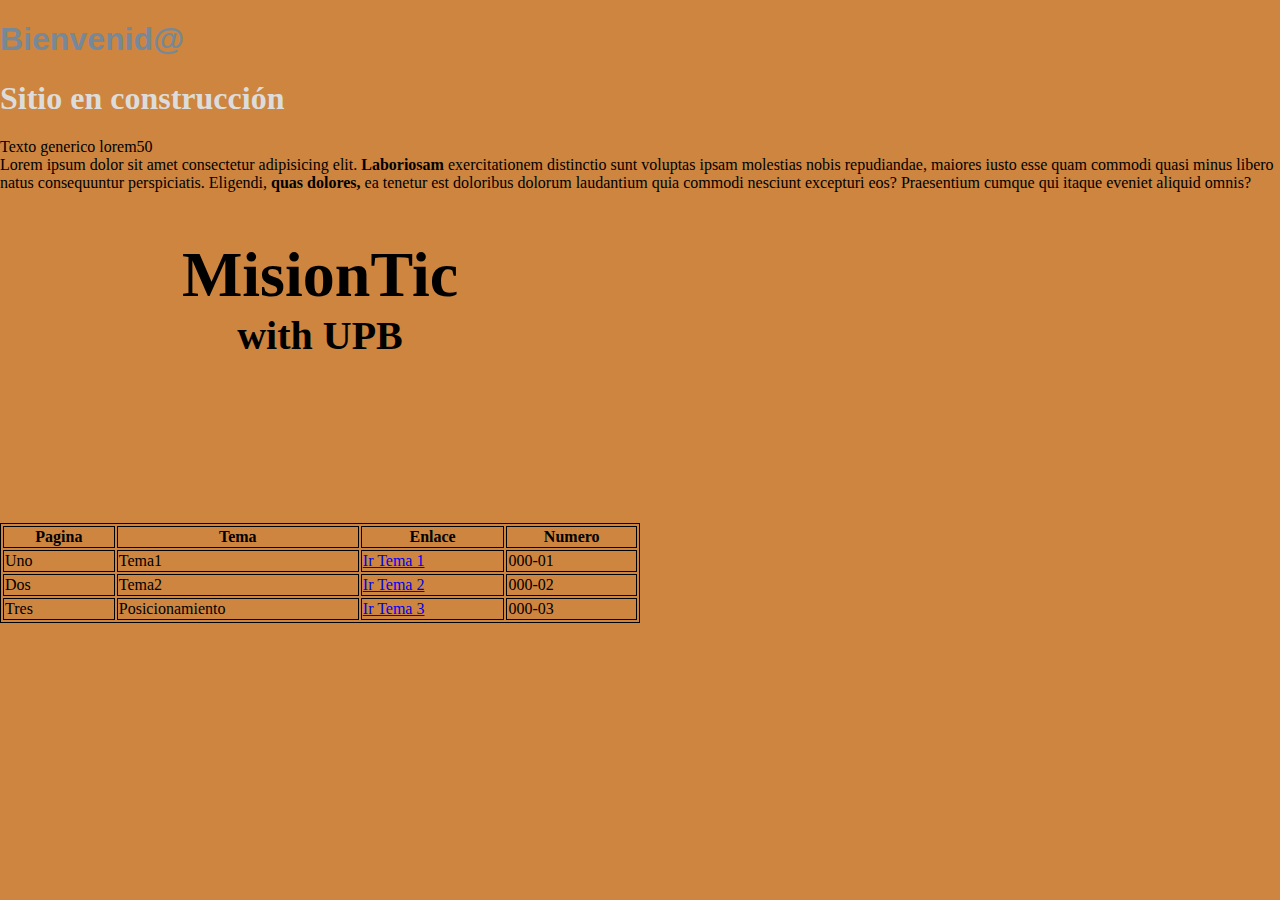
==== commit 0ab053a5: "update contenedores" ====
--- a/index.html
+++ b/index.html
@@ -1,106 +1,79 @@
-<!doctype html>
-<html>
+<!DOCTYPE html>
+<html lang="en">
+<!-- Cabecera del documento -->
+<head>
+    <meta charset="UTF-8">
+    <meta http-equiv="X-UA-Compatible" content="IE=edge">
+    <meta name="viewport" content="width=device-width, initial-scale=1.0">
+    <title>Inicio</title>
+    <!-- CARGAR HOJA DE ESTILO -->
+    <link rel="stylesheet" href="css/estilo.css">
+    
+</head>
+<!-- Cuerpo del documento -->
+<body>
+    <h1 id="titulo">Bienvenid@</h1>
+    <h1 >Sitio en construcción</h1>
+    <p >
+        Texto generico lorem50 <br>
+        Lorem ipsum dolor sit amet consectetur adipisicing elit. <span class="negrilla">Laboriosam</span> exercitationem distinctio sunt voluptas ipsam molestias nobis repudiandae, maiores iusto esse quam commodi quasi minus libero natus consequuntur perspiciatis. Eligendi,<span class="negrilla"> quas dolores,</span> ea tenetur est doloribus dolorum laudantium quia commodi nesciunt excepturi eos? Praesentium cumque qui itaque eveniet aliquid omnis?
+    </p>
 
-<head>
-    <title>Harrison Malagon</title>
-    <link rel="shortcut icon" href="imgs/foto_ave.jpg" type="image/x-icon">
-    <meta charset="utf-8">
-    <!-- <style type="text/css">
-    </style> -->
-    <!--Esto hace referencia al estilo del Sitio-->
-    <link rel="stylesheet" href="css/main.css">
+    
+    <!-- CONTENEDORES-->
 
-</head>
+    <!-- CONTENEDOR CABECERA -->
+    <div id="cabecera">
+        <!-- Contenedor Hijo 1 -->
+        <div id="contText">
+            <span id="tituloCabecera"  class="negrilla">MisionTic</span>
+            <br>
+            <span id="subtitulo" class="negrilla">with UPB</span>
+        </div>
+        <!-- Contenedor Hijo 2 -->
+        <div id="contImagen">
+            <!--  -->
+            <img src="https://res.cloudinary.com/dzxqhkyqd/image/upload/v1554871230/planet-express.png" alt="">
+        </div>
+    </div>              
+    <!-- Contenedor Cuerpo -->
+    <div id="cuerpo">
+        <table>
+            <!-- FILA Cabecera -->
+            <tr>
+                <!-- Cabecera de la tabla -->
+                <th>Pagina</th>
+                <th>Tema</th>
+                <th>Enlace</th>
+                <th>Numero</th>
+            </tr>
+            <!-- FILA -->
+            <tr>
+                <!-- Columnas -->
+                <td>Uno</td>
+                <td>Tema1</td>
+                <td><a href="Pagina2.html">Ir Tema 1</a></td>
+                <td>000-01</td>
+            </tr>
+            <!-- FILA -->
+            <tr>
+                <!-- Columnas -->
+                <td>Dos</td>
+                <td>Tema2</td>
+                <td><a href="Pagina3.html">Ir Tema 2</a></td>
+                <td>000-02</td>
+            </tr>
+            <!-- FILA -->
+            <tr>
+                <!-- Columnas -->   
+                <td>Tres</td>
+                <td>Posicionamiento</td>
+                <td><a href="posicionamiento.html">Ir Tema 3</a></td>
+                <td>000-03</td>
+            </tr>            
 
-<body>
-    <h1>Body</h1>
-    <main>    
-        <h1>Main</h1>
-        <header class="seccion">
-            
-            <h1>Bienvenid@</h1>
-            <h2>Este sitio esta en construcción</h2>
-            <!-- Parrafo -->
-            <p>
-                Esta es un comentario usando Lorem:</br>
-                Lorem ipsum dolor sit, amet consectetur adipisicing elit. Laboriosam natus cupiditate et totam minus repudiandae
-                placeat assumenda, sed odit sint! Et consequatur iste ab asperiores sint molestiae, quo eveniet nostrum.</br>
-                <hr>Esto es Lorem100</br>
-                Lorem ipsum dolor, sit amet consectetur adipisicing elit. Nisi id reiciendis impedit dolorem quos facere odit ipsa eum nemo, atque inventore velit. Maiores non dolor cumque dignissimos error? Quasi tenetur, voluptates magnam illo harum similique illum perferendis dolores iusto aut modi exercitationem aspernatur dolorem alias officia quisquam laboriosam quis quae non magni rerum ab a blanditiis! Magnam consectetur tenetur dolorem cupiditate iure eum veritatis tempora qui aliquid exercitationem vitae placeat molestias adipisci, nisi quasi iste aliquam harum, laudantium omnis consequuntur! Assumenda nulla voluptatum rem maiores eligendi. Possimus, sint provident necessitatibus doloribus veritatis quia officia quaerat suscipit deserunt consectetur sequi quibusdam!</br>
-                <hr>
-                Lorem500:</br>
-                Lorem ipsum dolor sit amet, consectetur adipisicing elit. Itaque iste voluptatum quasi repellat accusamus molestias consequatur maiores odit, ullam nesciunt, porro eligendi pariatur, sint quidem aut. Reprehenderit repellat aperiam inventore debitis commodi magni ipsum at quidem non, molestias repellendus architecto, dignissimos qui. Id fuga deserunt accusantium similique rem. Nesciunt nam sint veniam dolor a facilis voluptates delectus minus animi reiciendis eligendi inventore, ad officiis fugiat explicabo voluptatum, praesentium optio aliquam, quo deserunt quis necessitatibus nulla esse. Iste vel doloremque odit eligendi in natus, ipsum enim cum repellat quaerat? Dolores et officia voluptate. Consectetur, ratione placeat iste odio nihil odit laborum temporibus eaque aliquam inventore dolore! Suscipit, possimus, reiciendis ex maxime cupiditate illo perspiciatis exercitationem quam quisquam obcaecati unde debitis dicta ratione tempore, dolorum sint rerum quas perferendis? Voluptatibus reprehenderit soluta perspiciatis dolore nesciunt modi voluptatum reiciendis, ipsum quam. Iure maiores voluptatem mollitia voluptates harum facere, quidem vero ratione vitae expedita voluptatum placeat possimus, alias exercitationem culpa dolores? Nemo vero, recusandae unde natus quo explicabo similique, quos impedit quam, ipsa quod at voluptatum velit. Nulla sunt alias, beatae earum obcaecati nemo architecto eum cupiditate, maxime nesciunt nostrum numquam, autem quia nihil eveniet repellat aperiam dolorum? Unde, delectus. Sapiente eius sequi ex consequuntur beatae? Reprehenderit eaque natus excepturi odit voluptatem, porro quibusdam minus nemo non sapiente harum fuga inventore. Dolorem consequatur neque ipsam, quod repudiandae aspernatur voluptatibus quibusdam sunt, suscipit provident, error reprehenderit nulla debitis exercitationem ea soluta numquam! Nobis ipsa deserunt ullam, totam ratione sapiente mollitia nesciunt consequatur vel ad optio est, assumenda harum doloribus provident! Qui facilis cupiditate voluptatem neque ex reprehenderit, sequi vel illo excepturi dolores, reiciendis dicta maiores molestias ratione. Culpa quibusdam aliquid impedit perspiciatis maxime! Aperiam, recusandae voluptate! Officiis impedit omnis consectetur! Corporis quisquam deleniti libero labore in! Neque fugit nisi, totam praesentium velit officia cumque commodi temporibus amet obcaecati aspernatur? Excepturi culpa, animi molestias, error quibusdam placeat consequatur quia incidunt magni voluptatem et unde! Incidunt corporis animi dignissimos odio. Quidem est fugiat recusandae repellat aperiam quasi hic doloremque cum id, reiciendis harum ad quae eveniet blanditiis accusantium? Quis voluptatem sequi quod sit dicta, libero tenetur, modi necessitatibus ipsa quisquam blanditiis deleniti atque nesciunt maxime odit quo magnam provident perferendis recusandae aliquam. Nesciunt rem, asperiores expedita harum quod quis, provident error architecto molestias, placeat qui quidem. Explicabo debitis, quidem rem quos animi fugiat hic vero amet praesentium tenetur temporibus, quae ullam eum iusto. Nihil eligendi quia delectus nobis officiis culpa ipsa dolores tempore molestiae ex? Itaque eius molestiae, beatae praesentium maxime consectetur recusandae dolor voluptas nobis impedit magnam modi. Atque delectus molestias cumque id ratione perferendis quis hic laboriosam illo distinctio. Sunt, dolorum? Harum quos quia id totam autem dolore inventore minus maxime saepe nemo corporis pariatur sunt, exercitationem soluta doloribus, quidem, amet officia repudiandae sed voluptate suscipit obcaecati accusantium impedit a? Tenetur exercitationem aliquam, culpa fugiat repudiandae explicabo iusto quasi vitae enim amet qui perspiciatis suscipit. Rem doloremque nemo perferendis eius eaque, molestiae repellat unde necessitatibus autem nobis impedit saepe inventore reiciendis nulla tenetur ab earum?</br>
-            </p>
-            <!-- Fin Parrafo -->
-        </header>
-        <section class="seccion">
-            <OL start="9">
-            <li>opcion 1</li>
-            <li>opcion 2</li>
-            <li>opcion 3</li>
-            <li>opcion 4</li>
-        </OL>    
-        </section>
-         <!---->
-        <seccion>
-            <ul>
-                <li>opcion 1</li>
-                <li>opcion 2</li>
-                <li>opcion 3</li>
-                <li>opcion 4</li>
-            </ul>
-        </seccion>
-    <!-- Puedo usar ub "</br>" para saltar de linea-->
+        </table>
 
-    <div class="seccion">
-            
-            <h1>CONTENEDORES</h1>
-            <p>Esto es un parrafo dentro de un contenedor DIV</p>
-            <ul>Intem 1
-                <li>imem de la lista 1.0</li>
-                <li>imem de la lista 1.2</li>
-                <li>imem de la lista 1.3</li>
-            </ul>
-            <!-- Lista -->
-            <ul>Intem 2
-            <!-- items -->
-                <li>imem de la lista 2.0</li>
-                <li>imem de la lista 2.2</li>
-                <li>imem de la lista 2.3</li>
-            </ul>
-            <ul>Intem 3
-                <li>imem de la lista 3.0</li>
-                <li>imem de la lista 3.1</li>
-                <li>imem de la lista 3.3</li>
-            </ul>
-            <ul>Intem 4
-                <li>imem de la lista 4.0</li>
-                <li>imem de la lista 4.1</li>
-                <li>imem de la lista 4.3</li>
-            </ul>
-            
     </div>
-    
-    
-   
-<seccion>
-    <span>Esto es un span</span>
-    <br>
-    <label>Esto es un label</label> 
-    <br> 
-</seccion>
-</main>
-<hr>
-    <footer class="seccion" id="contenedor_direccion">
-        By HarrisonM.
-        <a href="Pagina2.html">Ir a otro lado</a>
-        <a href="posicionamiento.html">Ir a posicionamiento</a>
-        <a href="posicionamiento2.html">Ir a posicionamient2o</a>
-        <a href="pagina3.html">Ir a otro lado</a>
-        <a href="pagina4.html">Ir a otro lado</a>
-        <a href="pagina5.html">Ir a otro lado</a>
-    </footer>
-</hr>
 </body>
-
 </html>--- a/css/estilo.css
+++ b/css/estilo.css
@@ -0,0 +1,64 @@
+h1{
+    color: gainsboro;
+    font-family: cursive;
+}
+#titulo{
+    color: lightslategrey   ;
+    font-family: Arial, Helvetica, sans-serif;
+}
+/* Negrilla*/
+.negrilla{
+    font-weight: bold;
+}
+
+#cabecera  {
+    /* background-color: lightgray; */
+    /* width: 100%; */
+    width: 100vw;/* vw Ancho de la pantalla*/
+    height: 35vh;/* vh Alto de la pantalla*/
+    overflow: hidden;/*Oculta los desbordamientos*/
+
+    /* margin margen hacia afuera
+    padding margen hacia adentro */
+}
+#cuerpo{
+
+}
+body{
+    margin: 0px;
+    background-color:peru;
+}
+#contText{
+    /* background-color: lightsalmon; */
+    width: 50%;
+    height: 120%;
+    float: left; /*Posiciona a el Hijo */
+    text-align: center;
+    margin-top: 30px;
+}
+
+#contImagen{
+    /* background-color: blueviolet; */
+    width: 50%;
+    height: 100%;
+    float: right;
+    
+}
+#contImagen img {
+    padding-left: 25%;
+    padding-top: 10%;
+    /* text-align: center; */
+
+}
+#tituloCabecera{
+    font-size: 4rem;
+}
+#subtitulo{
+    font-size: 2.5rem;/*rem,em,pt*/
+}
+table,tr,td,th{
+    border: 1px solid black;
+}
+table{
+    width: 50%;
+}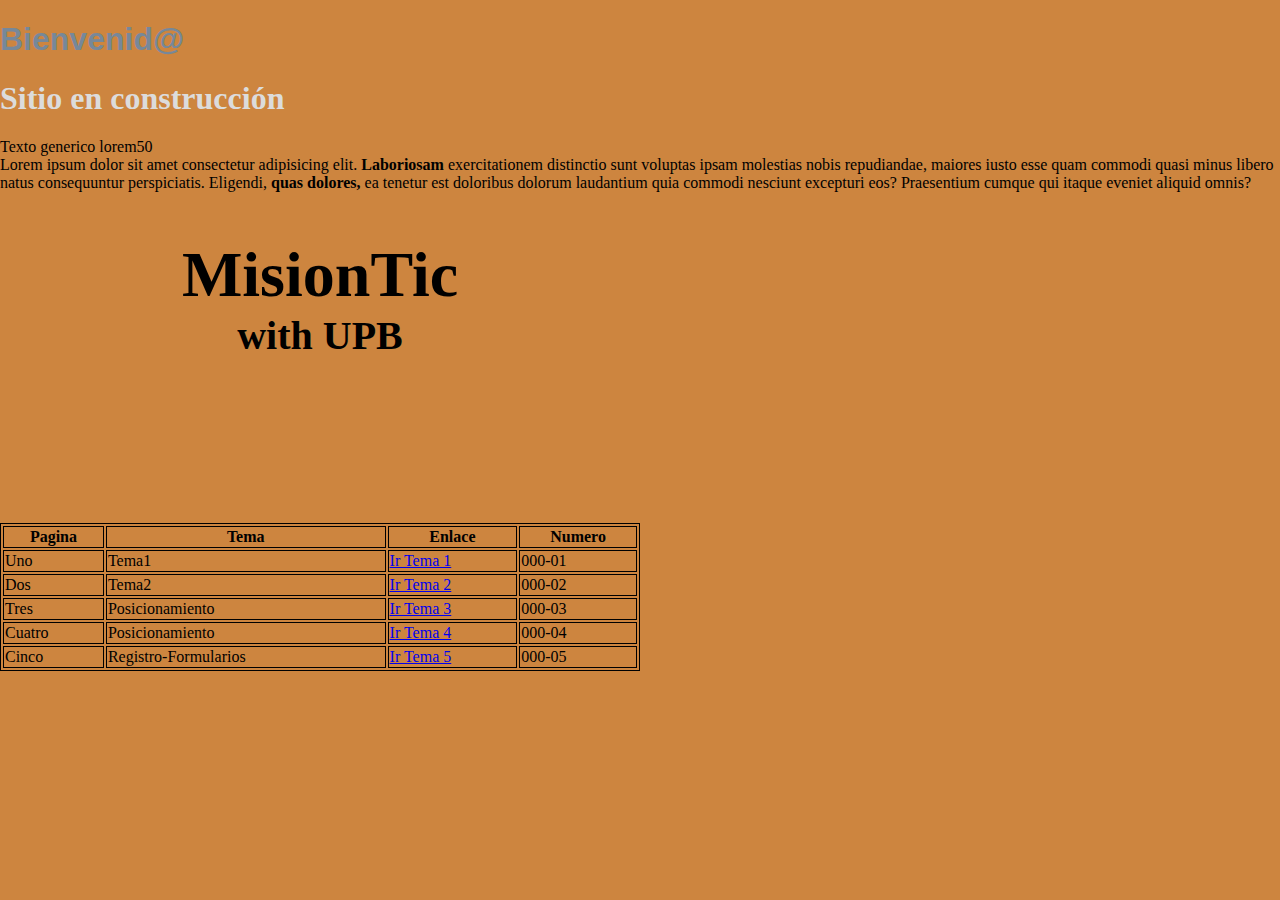
==== commit 8ef0aac6: "tema Formulario" ====
--- a/index.html
+++ b/index.html
@@ -49,7 +49,7 @@
             </tr>
             <!-- FILA -->
             <tr>
-                <!-- Columnas -->
+                <!--Campo en la columna -->
                 <td>Uno</td>
                 <td>Tema1</td>
                 <td><a href="Pagina2.html">Ir Tema 1</a></td>
@@ -57,7 +57,7 @@
             </tr>
             <!-- FILA -->
             <tr>
-                <!-- Columnas -->
+                <!--Campo en la columna -->
                 <td>Dos</td>
                 <td>Tema2</td>
                 <td><a href="Pagina3.html">Ir Tema 2</a></td>
@@ -65,12 +65,26 @@
             </tr>
             <!-- FILA -->
             <tr>
-                <!-- Columnas -->   
+                <!--Campo en la columna -->   
                 <td>Tres</td>
                 <td>Posicionamiento</td>
                 <td><a href="posicionamiento.html">Ir Tema 3</a></td>
                 <td>000-03</td>
-            </tr>            
+            </tr>
+            <tr>
+                <!--Campo en la columna -->   
+                <td>Cuatro</td>
+                <td>Posicionamiento</td>
+                <td><a href="pagina4.html">Ir Tema 4</a></td>
+                <td>000-04</td>
+            </tr> 
+            <tr>
+                <!--Campo en la columna -->   
+                <td>Cinco</td>
+                <td>Registro-Formularios</td>
+                <td><a href="./html/registro.html">Ir Tema 5</a></td>
+                <td>000-05</td>
+            </tr>              
 
         </table>
 
